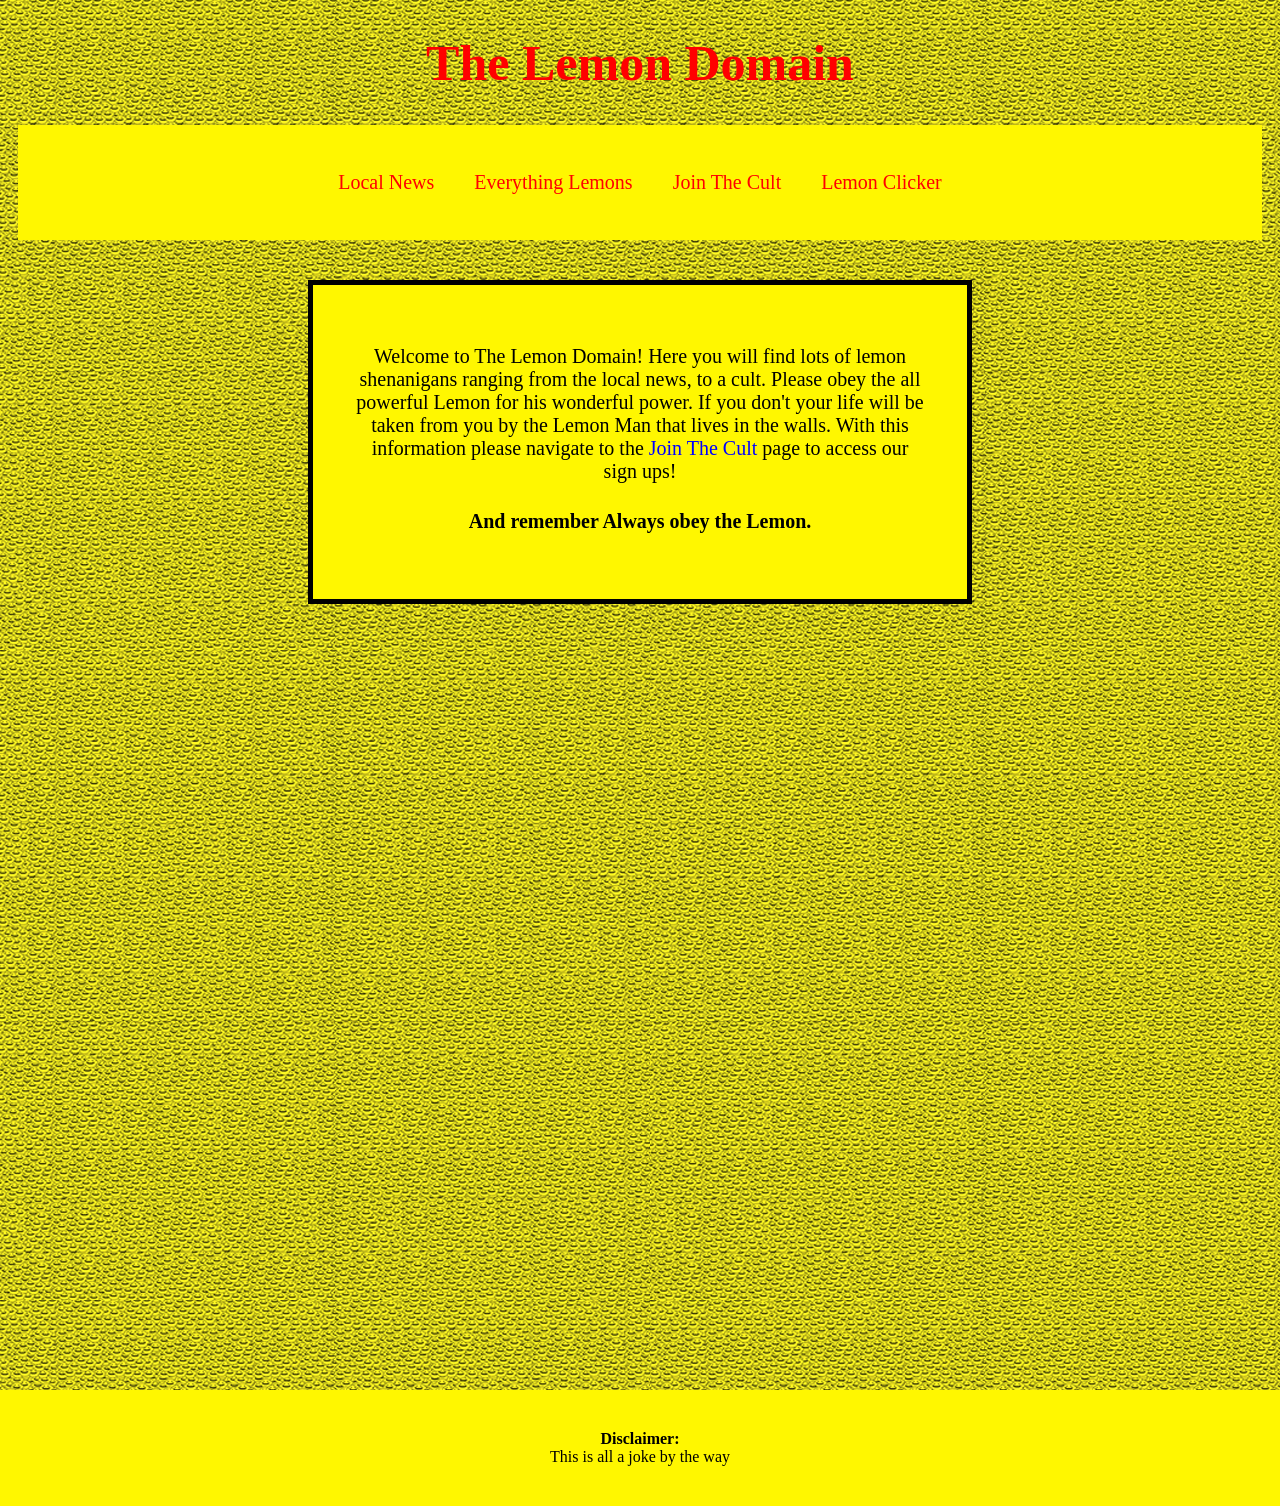
==== index.html @ 284a81d7 "Add files via upload" ====
<!DOCTYPE html>
<html>
<head>

<title>Lemon Homepage</title>


<link rel="stylesheet" href="lemonsite.css">

</head>

<body>

<h1>The Lemon Domain</h1>


<div class="nav">

<p><a class="navbarlinks" href="LemonNews.html">Local News</a></p>
<p><a class="navbarlinks" href="EverythingLemons.html">Everything Lemons</a></p>
<p><a class="navbarlinks" href="Jointhecult.html">Join The Cult</a></p>
<p><a class="navbarlinks" href="LemonClicker.html">Lemon Clicker</a></p>

</div>


<div class="welcometext">

<p>Welcome to The Lemon Domain! Here you will find lots of lemon shenanigans ranging from the local news,
to a cult. Please obey the all powerful Lemon for his wonderful power. If you don't 
your life will be taken from you by the Lemon Man that lives in the walls. With 
this information please navigate to the 
<a href="Jointhecult.html">Join The Cult</a> page to access our sign ups!
<h4>And remember Always obey the Lemon.</h4> </p>


</div>


<br><br><br><br><br><br><br><br><br><br><br><br><br><br><br><br><br><br><br><br><br>
<br><br><br><br><br><br><br><br><br><br><br><br><br><br><br><br><br><br><br><br><br>


<footer>
    
<b>Disclaimer:</b><br>
This is all a joke by the way</footer>


</body>
</html>
---- lemonsite.css ----
body{

background-image: url("lemonbg.png");


}


.nav{
display: flex;
justify-content: center;

padding: 10px;
margin: 10px;
background-color: #FFF700;


}


.navbarlinks{

display: flex;
justify-content: center;
padding: 10px;
margin: 10px;

background-color: #FFF700;
text-decoration: none;
color: red;
font-size: 20px;


}


.nav a:hover{
text-decoration: none;
font-size: 20px;
border-radius: 10px;
box-shadow: 6px 6px 28px 0px black;
	
}



h1{


display: flex;
justify-content: center;
color: red;
font-size: 50px;


}


.newsstory1{

background-color: cyan;
text-decoration: none;
border: 5px solid black;
margin: 20px 200px;

}


.newsstory1 p{


display: flex;
justify-content: center;

padding: 20px 10px;
margin: 20px 10px;


color: green;
font-size: 20px;
text-align: center;

}



.newsstory1 img{

margin-left: auto;
margin-right: auto;
display: block;
padding: 10px;


}








.newsstory2{

background-color: cyan;
text-decoration: none;
border: 5px solid black;
margin: 20px 200px;

}


.newsstory2 p{


display: flex;
justify-content: center;

padding: 20px 10px;
margin: 20px 10px;


color: green;
font-size: 20px;
text-align: center;

}


.newsstory2 img{

margin-left: auto;
margin-right: auto;
display: block;
padding: 10px;


}




.newsstory3{

background-color: cyan;
text-decoration: none;
border: 5px solid black;
margin: 20px 200px;

}


.newsstory3 p{


display: flex;
justify-content: center;

padding: 20px 10px;
margin: 20px 10px;


color: green;
font-size: 20px;
text-align: center;

}









.newsstory4{

background-color: cyan;
text-decoration: none;
border: 5px solid black;
margin: 20px 200px;

}


.newsstory4 p{


display: flex;
justify-content: center;

padding: 20px 10px;
margin: 20px 10px;


color: green;
font-size: 20px;
text-align: center;

}






.newsstory5{

background-color: cyan;
text-decoration: none;
border: 5px solid black;
margin: 20px 200px;

}


.newsstory5 p{


display: flex;
justify-content: center;

padding: 20px 10px;
margin: 20px 10px;


color: green;
font-size: 20px;
text-align: center;

}



.newsstory5 img{

margin-left: auto;
margin-right: auto;
display: block;
padding: 10px;


}
























footer{

padding: 40px;
margin: -10px;
background-color: #FFF700;
text-align: center;




}


.welcometext{

background-color: #FFF700;
padding: 40px;
margin: 40px 300px;
text-align: center;
font-size: 20px;
border: 5px solid black;

}

.welcometext a{

text-decoration: none;
color: blue;

}



.stats{

background-color: #FFF700;
padding: 40px;
margin: 40px 500px;
text-align: center;
font-size: 20px;
border: 5px solid black;


}


.stats h4{

text-align: center;


}






.stats p{
display: flex;
justify-content: center;
flex-direction: row;
background-color: orange;
margin: 10px 200px;
padding: 10px;
border: 5px solid black;

}
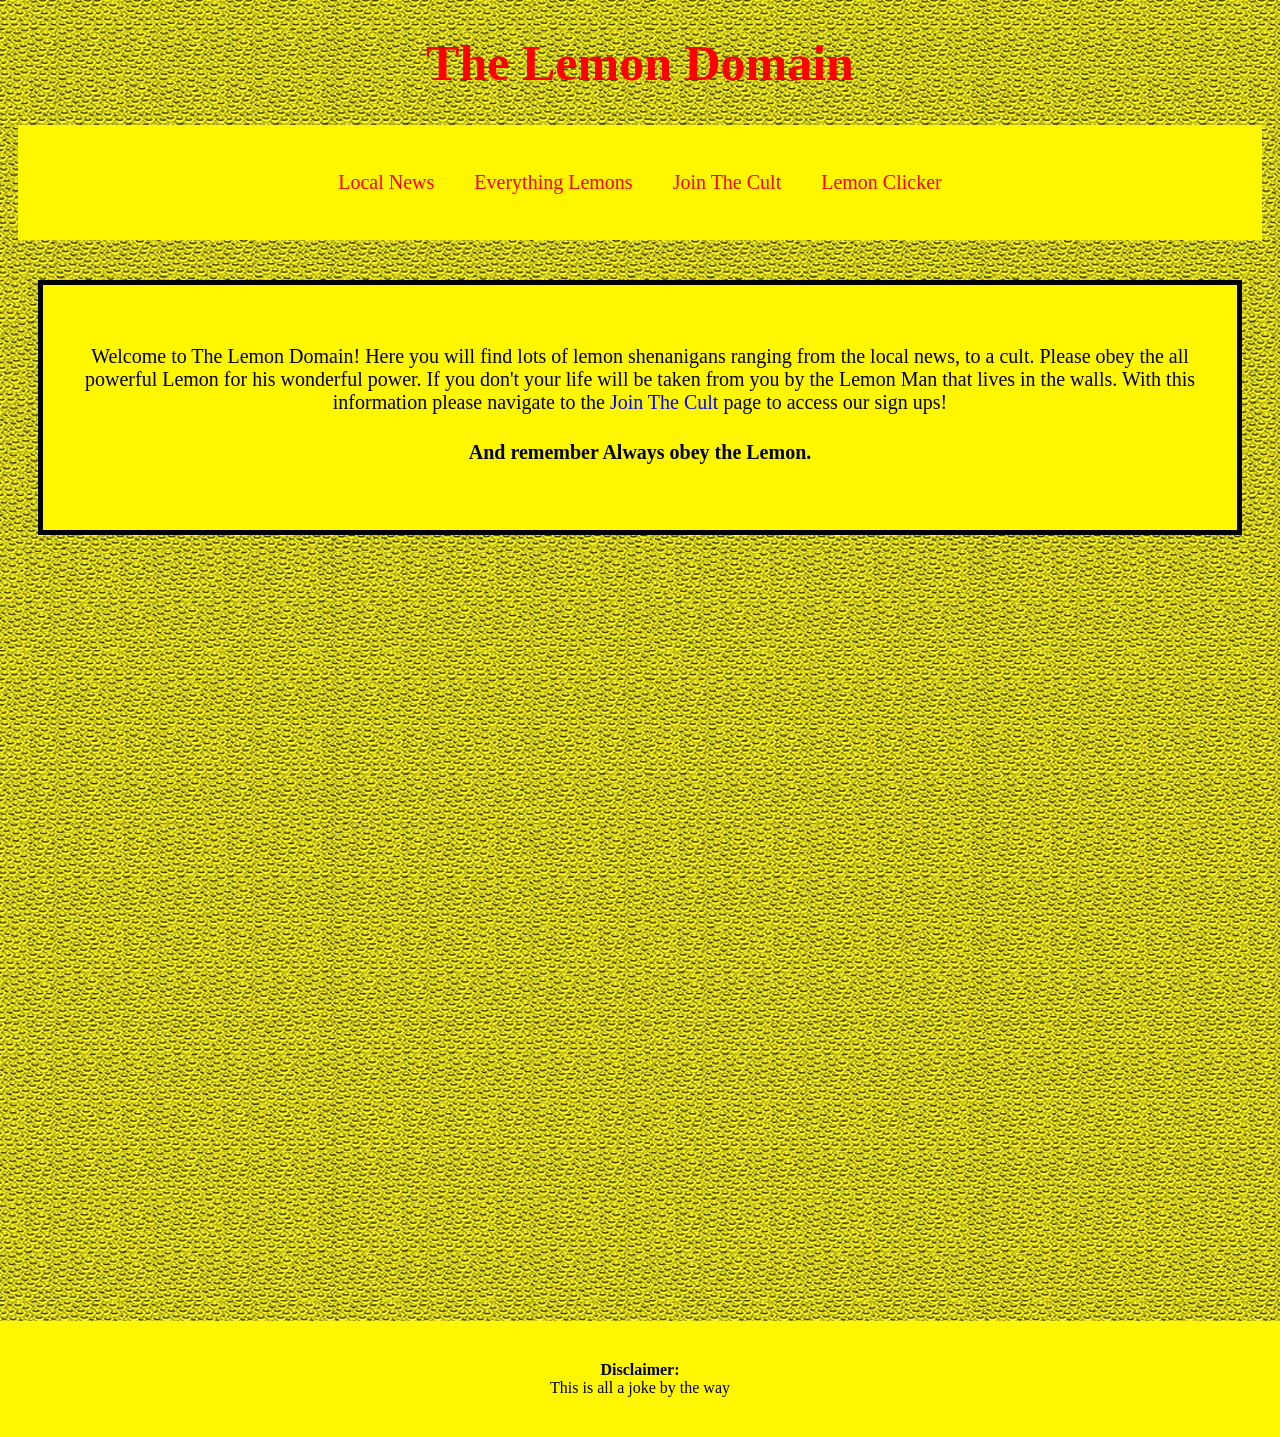
==== commit 712a2e02: "Add files via upload" ====
--- a/index.html
+++ b/index.html
@@ -6,6 +6,8 @@
 
 
 <link rel="stylesheet" href="lemonsite.css">
+
+<link rel="icon" type="x-icon" href="lemon_spin.ico">
 
 </head>
 
@@ -37,6 +39,7 @@
 </div>
 
 
+
 <br><br><br><br><br><br><br><br><br><br><br><br><br><br><br><br><br><br><br><br><br>
 <br><br><br><br><br><br><br><br><br><br><br><br><br><br><br><br><br><br><br><br><br>
 
@@ -44,7 +47,31 @@
 <footer>
     
 <b>Disclaimer:</b><br>
-This is all a joke by the way</footer>
+This is all a joke by the way
+
+</footer>
+
+
+
+
+<script>
+
+const cursor = document.getElementById('animated-cursor');
+
+document.addEventListener('mousemove', (e) => {
+  cursor.style.left = e.clientX + 'px';
+  cursor.style.top = e.clientY + 'px';
+});
+
+
+
+</script>
+
+
+
+
+
+
 
 
 </body>
--- a/lemonsite.css
+++ b/lemonsite.css
@@ -1,5 +1,9 @@
 
-
+html{
+
+cursor: url('cursor.png'), auto;
+
+}
 
 
 
@@ -8,7 +12,17 @@
 background-image: url("lemonbg.png");
 
 
-}
+
+}
+
+
+
+
+
+
+
+
+
 
 
 .nav{
@@ -30,6 +44,7 @@
 padding: 10px;
 margin: 10px;
 
+text-align: center;
 background-color: #FFF700;
 text-decoration: none;
 color: red;
@@ -44,7 +59,9 @@
 font-size: 20px;
 border-radius: 10px;
 box-shadow: 6px 6px 28px 0px black;
-	
+
+
+
 }
 
 
@@ -61,7 +78,7 @@
 }
 
 
-.newsstory1{
+.newsstory{
 
 background-color: cyan;
 text-decoration: none;
@@ -71,7 +88,7 @@
 }
 
 
-.newsstory1 p{
+.newsstory p{
 
 
 display: flex;
@@ -89,7 +106,7 @@
 
 
 
-.newsstory1 img{
+.newsstory img{
 
 margin-left: auto;
 margin-right: auto;
@@ -102,152 +119,6 @@
 
 
 
-
-
-
-
-.newsstory2{
-
-background-color: cyan;
-text-decoration: none;
-border: 5px solid black;
-margin: 20px 200px;
-
-}
-
-
-.newsstory2 p{
-
-
-display: flex;
-justify-content: center;
-
-padding: 20px 10px;
-margin: 20px 10px;
-
-
-color: green;
-font-size: 20px;
-text-align: center;
-
-}
-
-
-.newsstory2 img{
-
-margin-left: auto;
-margin-right: auto;
-display: block;
-padding: 10px;
-
-
-}
-
-
-
-
-.newsstory3{
-
-background-color: cyan;
-text-decoration: none;
-border: 5px solid black;
-margin: 20px 200px;
-
-}
-
-
-.newsstory3 p{
-
-
-display: flex;
-justify-content: center;
-
-padding: 20px 10px;
-margin: 20px 10px;
-
-
-color: green;
-font-size: 20px;
-text-align: center;
-
-}
-
-
-
-
-
-
-
-
-
-.newsstory4{
-
-background-color: cyan;
-text-decoration: none;
-border: 5px solid black;
-margin: 20px 200px;
-
-}
-
-
-.newsstory4 p{
-
-
-display: flex;
-justify-content: center;
-
-padding: 20px 10px;
-margin: 20px 10px;
-
-
-color: green;
-font-size: 20px;
-text-align: center;
-
-}
-
-
-
-
-
-
-.newsstory5{
-
-background-color: cyan;
-text-decoration: none;
-border: 5px solid black;
-margin: 20px 200px;
-
-}
-
-
-.newsstory5 p{
-
-
-display: flex;
-justify-content: center;
-
-padding: 20px 10px;
-margin: 20px 10px;
-
-
-color: green;
-font-size: 20px;
-text-align: center;
-
-}
-
-
-
-.newsstory5 img{
-
-margin-left: auto;
-margin-right: auto;
-display: block;
-padding: 10px;
-
-
-}
 
 
 
@@ -344,100 +215,382 @@
 
 
 
-
-
-
-
-
-
-
-
-
-
-
-
-
-
-
-
-
-
-
-
-
-
-
-
-
-
-
-
-
-
-
-
-
-
-
-
-
-
-
-
-
-
-
-
-
-
-
-
-
-
-
-
-
-
-
-
-
-
-
-
-
-
-
-
-
-
-
-
-
-
-
-
-
-
-
-
-
-
-
-
-
-
-
-
-
-
-
-
-
-
-
-
-
-
-
-
-
+.donolemon button{
+align-items: center;
+background-color: orange;
+margin: 20px;
+padding: 10px;
+border: 5px solid black;
+
+
+
+}
+
+
+.donolemon{
+
+background-color: #FFF700;
+padding: 40px;
+margin: 40px 50px;
+text-align: center;
+font-size: 20px;
+border: 5px solid black;
+
+
+
+
+}
+
+
+
+
+button{
+
+cursor: pointer;
+
+
+
+}
+
+
+
+
+
+
+
+
+
+
+
+
+
+
+
+
+
+
+
+
+
+
+
+
+
+
+
+
+
+
+
+
+
+@media only screen and (max-width: 1700px) {
+
+
+
+
+.welcometext{
+
+
+padding: 40px;
+margin: 40px 30px;
+
+font-size: 20px;
+
+
+}
+
+
+
+
+.stats{
+
+
+padding: 40px;
+margin: 40px 50px;
+
+font-size: 20px;
+
+
+
+}
+
+
+.stats p{
+
+
+
+margin: 10px 20px;
+padding: 10px;
+
+
+}
+
+
+
+
+
+
+
+
+}
+
+
+
+
+
+
+
+
+
+
+
+@media only screen and (max-width: 850px) {
+
+
+.newsstory{
+
+
+
+margin: 20px 30px;
+
+}
+
+
+.newsstory p{
+
+
+font-size: 16px;
+
+
+}
+
+
+
+.newsstory img{
+
+margin-left: auto;
+margin-right: auto;
+display: block;
+padding: 10px;
+
+
+}
+
+
+
+
+}
+
+
+@media only screen and (max-width: 650px){
+
+.stats{
+
+
+padding: 20px;
+margin: 20px 25px;
+
+font-size: 15px;
+
+
+
+}
+
+
+.stats p{
+
+
+
+margin: 5px 10px;
+padding: 5px;
+
+
+}
+
+
+}
+
+
+
+@media only screen and (max-width: 550px) {
+
+.nav{
+
+
+padding: 0px;
+margin: 0px;
+
+
+
+}
+
+
+.navbarlinks{
+
+
+padding: 5px;
+margin: 5px;
+
+
+
+font-size: 15px;
+
+
+}
+
+
+.nav a:hover{
+
+font-size: 15px;
+border-radius: 5px;
+box-shadow: 3px 3px 14px 0px black;
+	
+}
+
+
+
+
+}
+
+
+
+
+
+
+
+
+
+
+@media only screen and (max-width: 458px) {
+
+h1{
+font-size: 25px;
+
+
+}
+
+.welcometext{
+
+
+padding: 20px;
+margin: 20px 15px;
+
+font-size: 15px;
+
+
+}
+
+
+
+
+.stats{
+
+
+padding: 10px;
+margin: 10px 12.5px;
+
+font-size: 15px;
+
+
+
+}
+
+
+.stats p{
+
+
+
+margin: 2.5px 5px;
+padding: 2.5px;
+
+
+}
+
+
+
+
+
+}
+
+
+@media only screen and (max-width: 350px){
+
+
+.donolemon button{
+margin-left: auto;
+margin-right: auto;
+padding: 10px;
+align-items: center;
+
+
+
+}
+
+
+.donolemon{
+padding: 40px;
+margin-left: auto;
+margin-right: auto;
+font-size: 20px;
+
+
+}
+
+
+}
+
+
+
+
+
+@media only screen and (max-width: 300px) {
+
+.stats{
+
+
+padding: 5px;
+margin: 5px 6.25px;
+
+font-size: 15px;
+
+
+
+}
+
+
+.stats p{
+
+
+
+margin: 1.25px 2.5px;
+padding: 1.25px;
+
+
+}
+
+
+
+
+
+}
+
+
+
+
+
+
+
+
+
+
+
+
+
+
+
+
+
+
+
+
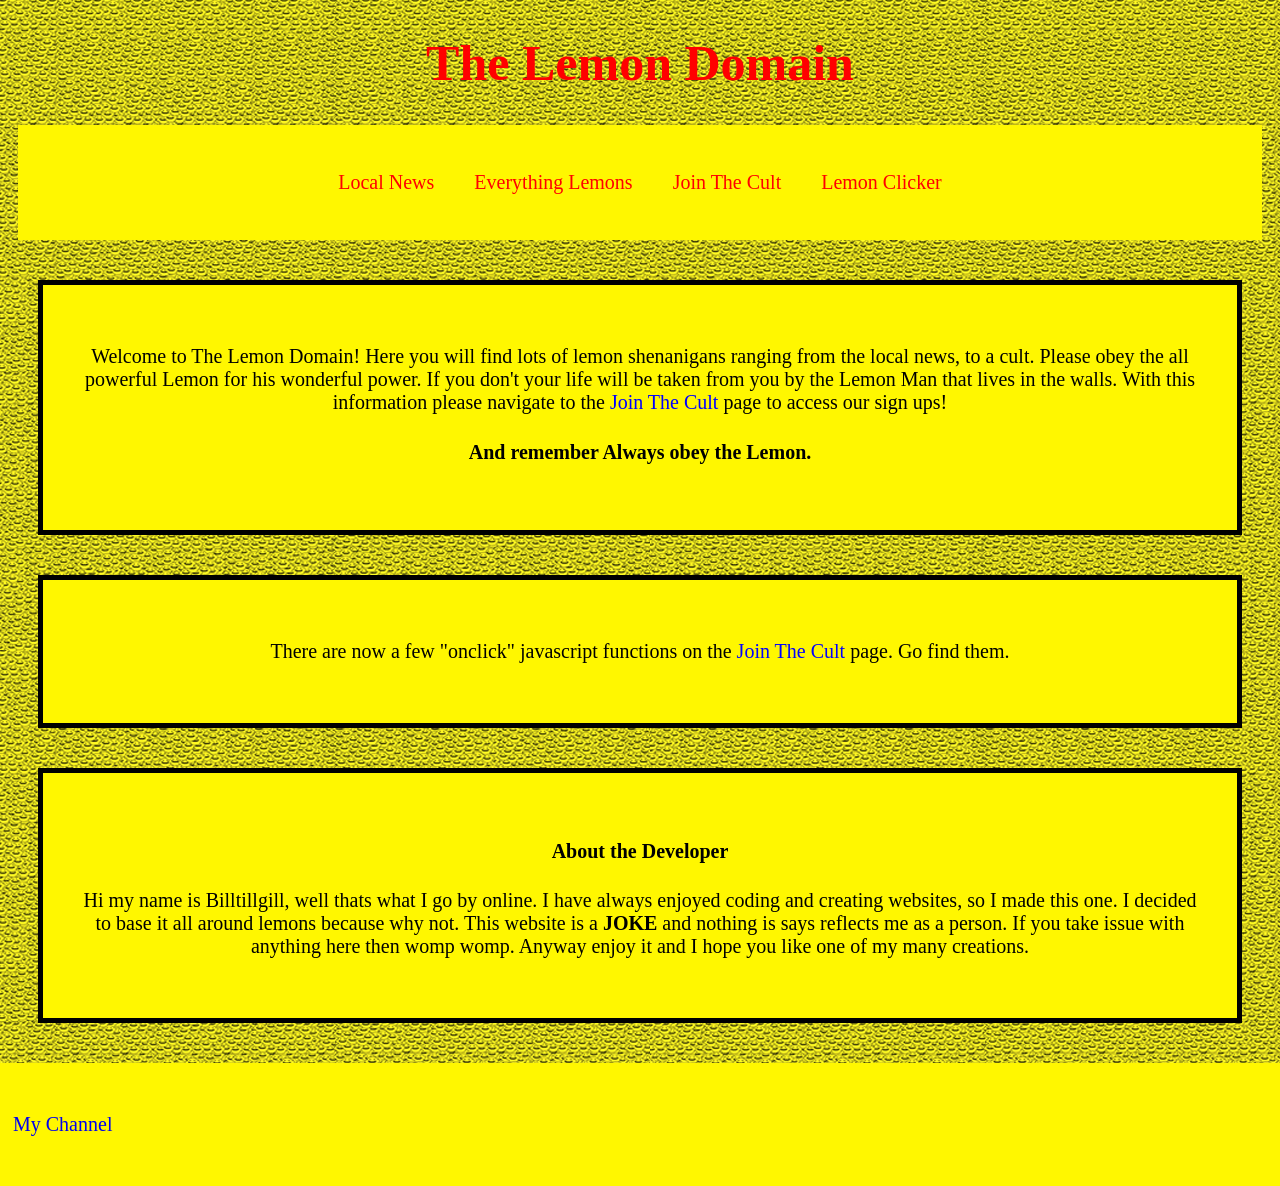
==== commit aae2c005: "Add files via upload" ====
--- a/index.html
+++ b/index.html
@@ -38,34 +38,43 @@
 
 </div>
 
+<div class="welcometext">
+<p>There are now a few "onclick" javascript functions on the <a href="Jointhecult.html">Join The Cult</a> page. Go find them.
+</p>
+</div>
 
 
-<br><br><br><br><br><br><br><br><br><br><br><br><br><br><br><br><br><br><br><br><br>
-<br><br><br><br><br><br><br><br><br><br><br><br><br><br><br><br><br><br><br><br><br>
+
+
+<div class="welcometext">
+<h4>About the Developer</h4>
+<p>Hi my name is Billtillgill, well thats what I go by online. I have always enjoyed coding and creating websites, so I made this one. I decided to base it all around lemons because why not. This website is a <b>JOKE</b> and nothing is says reflects me as a person. If you take issue with anything here then womp womp. Anyway enjoy it and I hope you like one of my many creations.</p>
+
+
+
+</div>
+
+
+
+
+
+
+
+
 
 
 <footer>
-    
-<b>Disclaimer:</b><br>
-This is all a joke by the way
+<p>
+<a href="https://www.youtube.com/@Billtillgill">My Channel</a><br>
+</p>
+
 
 </footer>
 
 
 
 
-<script>
 
-const cursor = document.getElementById('animated-cursor');
-
-document.addEventListener('mousemove', (e) => {
-  cursor.style.left = e.clientX + 'px';
-  cursor.style.top = e.clientY + 'px';
-});
-
-
-
-</script>
 
 
 
--- a/lemonsite.css
+++ b/lemonsite.css
@@ -135,20 +135,30 @@
 
 
 
-
-
-
-
+footer a{
+text-decoration: none;
+font-size: 20px;
+
+}
+
+
+footer p{
+text-decoration: none;
+display: flex;
+justify-content: flex-start;
+margin: 0px;
+padding: 10px 5px;
+
+
+}
 
 
 
 
 footer{
-
-padding: 40px;
-margin: -10px;
+margin: 0px -10px -10px;
+padding: 40px 10px;
 background-color: #FFF700;
-text-align: center;
 
 
 
@@ -247,15 +257,37 @@
 button{
 
 cursor: pointer;
-
-
-
-}
-
-
-
-
-
+text-wrap: wrap;
+
+
+}
+
+
+.inchargeof{
+
+background-color: #FFF700;
+padding: 40px;
+margin: 40px 50px;
+text-align: center;
+font-size: 20px;
+border: 5px solid black;
+
+
+
+
+}
+
+.inchargeof span{
+
+display: flex;
+justify-content: center;
+flex-direction: row;
+background-color: orange;
+margin: 10px 200px;
+padding: 10px;
+border: 5px solid black;
+
+}
 
 
 
@@ -328,7 +360,23 @@
 
 
 
-
+.inchargeof{
+padding: 40px;
+margin: 40px 50px;
+font-size: 20px;
+
+
+
+
+
+}
+
+.inchargeof span{
+margin: 10px 20px;
+padding: 10px;
+
+
+}
 
 
 
@@ -409,6 +457,32 @@
 }
 
 
+
+.inchargeof{
+padding: 20px;
+margin: 20px 25px;
+font-size: 15px;
+
+
+
+
+
+}
+
+.inchargeof span{
+margin: 5px 10px;
+padding: 5px;
+
+
+}
+
+
+
+
+
+
+
+
 }
 
 
@@ -485,11 +559,8 @@
 
 
 .stats{
-
-
 padding: 10px;
 margin: 10px 12.5px;
-
 font-size: 15px;
 
 
@@ -506,6 +577,27 @@
 
 
 }
+
+
+
+.inchargeof{
+padding: 10px;
+margin: 10px 12.5px;
+font-size: 15px;
+
+
+
+
+
+}
+
+.inchargeof span{
+margin: 2.5px 5px;
+padding: 2.5px;
+
+
+}
+
 
 
 
@@ -547,11 +639,8 @@
 @media only screen and (max-width: 300px) {
 
 .stats{
-
-
 padding: 5px;
 margin: 5px 6.25px;
-
 font-size: 15px;
 
 
@@ -560,9 +649,6 @@
 
 
 .stats p{
-
-
-
 margin: 1.25px 2.5px;
 padding: 1.25px;
 
@@ -570,27 +656,47 @@
 }
 
 
-
-
-
-}
-
-
-
-
-
-
-
-
-
-
-
-
-
-
-
-
-
-
-
-
+.inchargeof{
+padding: 5px;
+margin: 5px 6.25px;
+font-size: 15px;
+
+
+
+
+
+}
+
+.inchargeof span{
+margin: 1.25px 2.5px;
+padding: 1.25px;
+
+
+}
+
+
+
+
+
+
+}
+
+
+
+
+
+
+
+
+
+
+
+
+
+
+
+
+
+
+
+
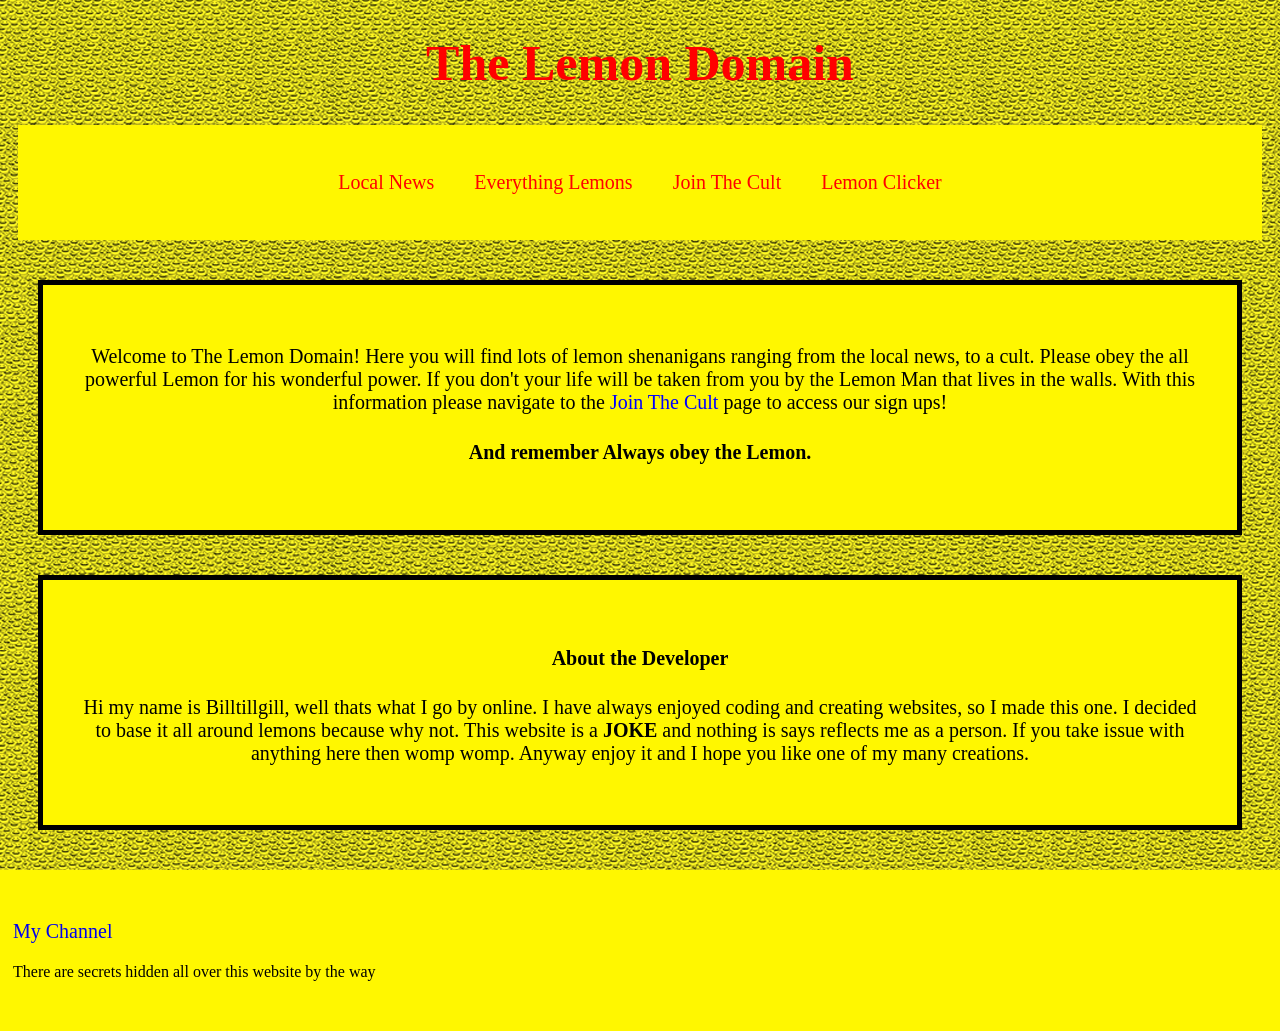
==== commit b2faa8ce: "Add files via upload" ====
--- a/index.html
+++ b/index.html
@@ -33,14 +33,9 @@
 your life will be taken from you by the Lemon Man that lives in the walls. With 
 this information please navigate to the 
 <a href="Jointhecult.html">Join The Cult</a> page to access our sign ups!
-<h4>And remember Always obey the Lemon.</h4> </p>
+<h4 onclick="obey()">And remember Always obey the Lemon.</h4> </p>
 
 
-</div>
-
-<div class="welcometext">
-<p>There are now a few "onclick" javascript functions on the <a href="Jointhecult.html">Join The Cult</a> page. Go find them.
-</p>
 </div>
 
 
@@ -49,9 +44,6 @@
 <div class="welcometext">
 <h4>About the Developer</h4>
 <p>Hi my name is Billtillgill, well thats what I go by online. I have always enjoyed coding and creating websites, so I made this one. I decided to base it all around lemons because why not. This website is a <b>JOKE</b> and nothing is says reflects me as a person. If you take issue with anything here then womp womp. Anyway enjoy it and I hope you like one of my many creations.</p>
-
-
-
 </div>
 
 
@@ -67,14 +59,40 @@
 <p>
 <a href="https://www.youtube.com/@Billtillgill">My Channel</a><br>
 </p>
-
-
+<div class="secrets">
+<p onclick="secrets()">There are secrets hidden all over this website by the way</p>
+</div>
 </footer>
 
 
 
 
+<script>
 
+function obey(){
+
+window.alert("Always Obey");
+
+
+
+}
+
+
+function secrets(){
+window.location.replace("cathail.html");
+
+
+
+
+
+
+}
+
+
+
+
+
+</script>
 
 
 
--- a/lemonsite.css
+++ b/lemonsite.css
@@ -17,6 +17,17 @@
 
 
 
+
+
+
+
+
+.secrets:hover{
+cursor: pointer;
+
+
+
+}
 
 
 
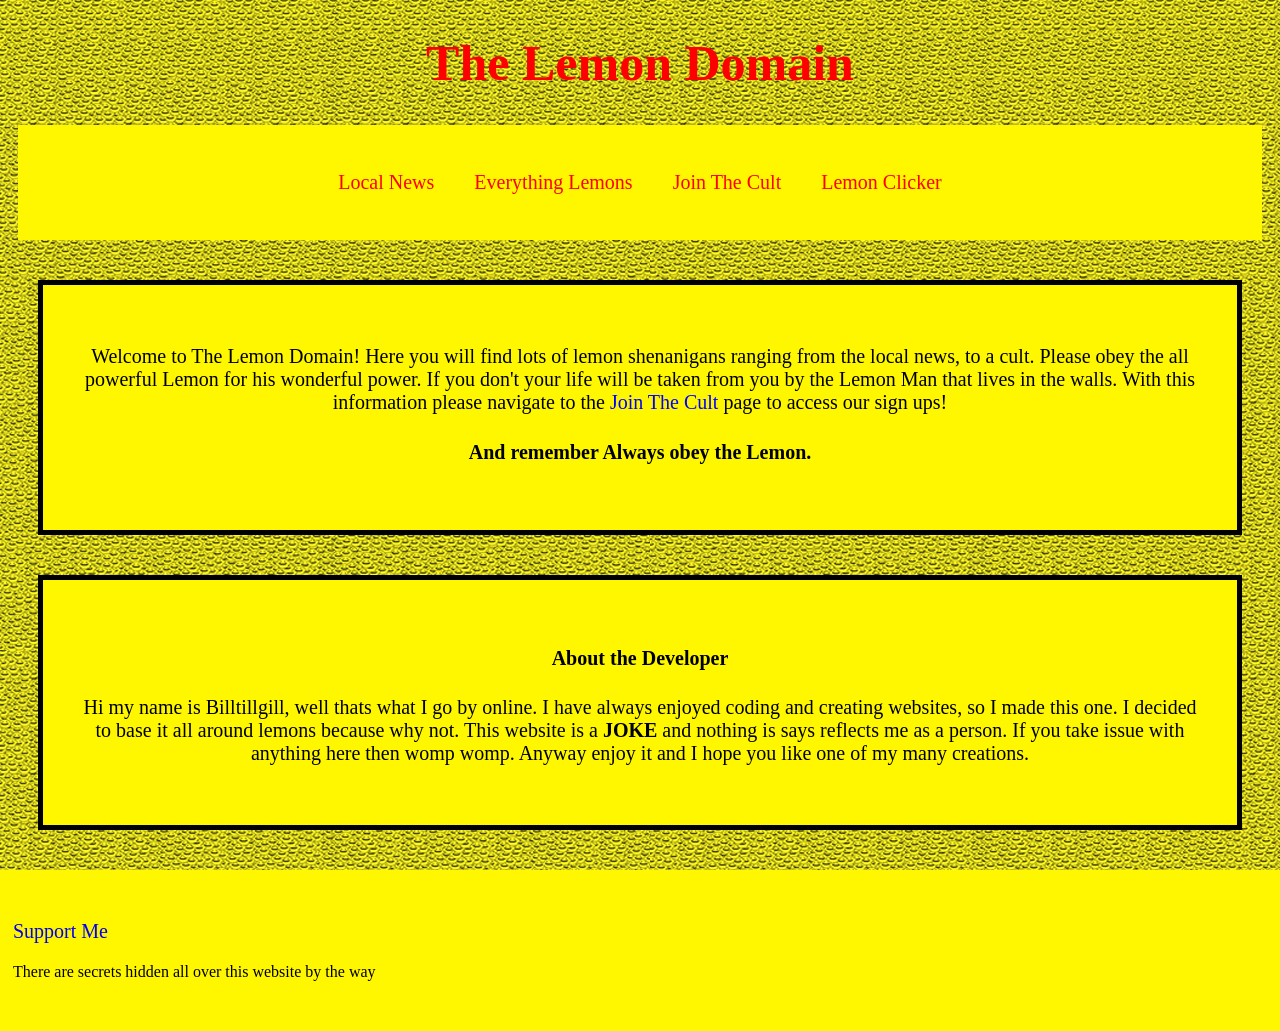
==== commit 401f3f10: "Add files via upload" ====
--- a/index.html
+++ b/index.html
@@ -8,6 +8,8 @@
 <link rel="stylesheet" href="lemonsite.css">
 
 <link rel="icon" type="x-icon" href="lemon_spin.ico">
+
+<script src="script.js"></script>
 
 </head>
 
@@ -57,8 +59,9 @@
 
 <footer>
 <p>
-<a href="https://www.youtube.com/@Billtillgill">My Channel</a><br>
+<a href="supportme.html">Support Me</a><br>
 </p>
+
 <div class="secrets">
 <p onclick="secrets()">There are secrets hidden all over this website by the way</p>
 </div>
@@ -67,32 +70,7 @@
 
 
 
-<script>
 
-function obey(){
-
-window.alert("Always Obey");
-
-
-
-}
-
-
-function secrets(){
-window.location.replace("cathail.html");
-
-
-
-
-
-
-}
-
-
-
-
-
-</script>
 
 
 
--- a/lemonsite.css
+++ b/lemonsite.css
@@ -23,7 +23,7 @@
 
 
 .secrets:hover{
-cursor: pointer;
+cursor:  pointer;
 
 
 
@@ -305,8 +305,326 @@
 
 
 
-
-
+.billythelemon{
+background-color: #FFF700;
+padding: 40px;
+margin: 40px 50px;
+border: 5px solid black;
+
+
+
+
+}
+
+
+.billythelemon h2{
+display: flex;
+justify-content: center;
+
+}
+
+
+
+.billythelemon img{
+width: 100%;
+
+
+
+}
+
+
+.billythelemon a{
+text-decoration: none;
+
+
+
+}
+
+
+.billythelemon p{
+display: flex;
+justify-content: center;
+
+}
+
+
+
+
+
+
+
+
+
+
+
+.stickgif{
+
+background-color: #FFF700;
+padding: 40px;
+margin: 40px 50px;
+border: 5px solid black;
+
+
+
+
+}
+
+
+.stickgif h2{
+display: flex;
+justify-content: center;
+
+
+}
+
+
+.stickgif img{
+
+width: 100%;
+
+
+
+}
+
+
+
+
+.lemmenu{
+display: flex;
+justify-content: center;
+align-items: center;
+background-color: #FFF700;
+padding: 40px;
+margin: 40px 50px;
+border: 5px solid black;
+
+}
+
+
+
+
+
+
+.supme{
+background-color: #FFF700;
+padding: 40px;
+margin: 40px 50px;
+text-align: center;
+font-size: 20px;
+border: 5px solid black;
+
+
+
+
+}
+
+
+
+.supme a{
+text-decoration: none;
+
+
+
+
+}
+
+
+
+
+
+
+
+
+
+
+
+/* Lemon Clicker */
+
+
+h3{
+
+color: red;
+background-color: #FFF700;
+padding: 10px;
+margin: 10px 650px;
+display: flex;
+justify-content: center;
+border: 5px solid black;
+
+
+}
+
+
+img{
+margin-left: auto;
+margin-right: auto;
+display: block;
+}
+
+#upam{
+
+display: none;
+
+}
+
+
+#mult{
+
+display: none;
+}
+
+#autoam{
+display: none;
+
+}
+
+#clickme button{
+padding: 5px;
+margin: 5px;
+width: 25%;
+color: red;
+background-color: #FFF700;
+font-size: 15px;
+
+}
+
+#clickme{
+display: flex;
+flex-direction: row;
+flex-wrap: wrap;
+
+}
+
+#clickup button{
+padding: 5px;
+margin: 5px;
+width: 15%;
+color: red;
+background-color: #FFF700;
+font-size: 15px;
+text-wrap: wrap;
+
+}
+
+
+#clickup{
+display: flex;
+flex-direction: row;
+flex-wrap: wrap;
+
+}
+
+button{
+padding: 5px;
+margin: 5px;
+width: 25%;
+color: red;
+background-color: #FFF700;
+font-size: 15px;
+
+}
+
+#multup{
+
+display: none;
+
+}
+
+.hid{
+
+
+display: none;
+
+
+}
+
+#multclick{
+
+display: none;
+
+
+}
+
+.hid2{
+
+display: none;
+
+}
+
+.clickH1{
+
+display: flex;
+
+}
+
+.disc{
+text-align: center;
+margin: 10px 650px;
+padding: 10px;
+background-color: #FFF700;
+color: red;
+font-size: 20px;
+border: 5px solid black;
+
+}
+
+
+#upmultxTV{
+
+display: none;
+
+
+}
+
+
+#clicksamounttext{
+background-color: #FFF700;
+margin: 10px 0px 10px 10px;
+padding: 5px 10px 5px;
+border-top: 5px solid black;
+border-bottom: 5px solid black;
+border-left: 5px solid black;
+
+}
+
+#count{
+
+background-color: #FFF700;
+margin: 10px 0px 10px;
+padding: 5px 10px 5px;
+border-top: 5px solid black;
+border-bottom: 5px solid black;
+border-right: 5px solid black;
+
+
+}
+
+
+
+
+
+/* Cat Hail */
+
+
+.cathail{
+display: flex;
+justify-content: center;
+align-items: center;
+
+}
+
+
+.text{
+display: flex;
+justify-content: center;
+align-items: center;
+
+background-color: orange;
+margin: auto;
+padding: auto;
+border: 5px solid black;
+
+}
 
 
 
@@ -392,10 +710,78 @@
 
 
 
-}
-
-
-
+.disc{
+margin: 10px 65px;
+padding: 10px;
+font-size: 20px;
+
+
+}
+
+h3{
+padding: 10px;
+margin: 10px 65px;
+
+
+
+}
+
+
+
+
+
+}
+
+
+
+
+
+
+
+@media only screen and (max-width: 1100px) {
+
+#clickup button{
+width: 25%;
+
+
+
+}
+
+
+
+
+}
+
+
+
+
+
+
+
+@media only screen and (max-width: 950px) {
+
+
+
+.lemmenu{
+padding: 20px;
+margin: 20px 50px 20px 50px;
+display: flex;
+justify-content: center;
+
+
+}
+
+
+.lemmenu img{
+width: 100%;
+
+
+}
+
+
+
+
+}
 
 
 
@@ -440,6 +826,51 @@
 
 
 }
+
+
+
+
+
+
+@media only screen and (max-width: 670px) {
+
+
+#clickup button{
+
+text-wrap: wrap;
+font-size: 10px;
+width: 40%;
+
+}
+
+
+button{
+
+text-wrap: wrap;
+font-size: 10px;
+
+
+}
+
+
+button p{
+
+text-wrap: wrap;
+font-size: 10px;
+
+
+}
+
+
+}
+
+
+
+
+
+
+
+
 
 
 @media only screen and (max-width: 650px){
@@ -535,6 +966,22 @@
 
 
 
+.stickgif h2{
+font-size: 20px;
+
+
+}
+
+
+.billythelemon h2{
+font-size: 20px;
+
+
+}
+
+
+
+
 
 }
 
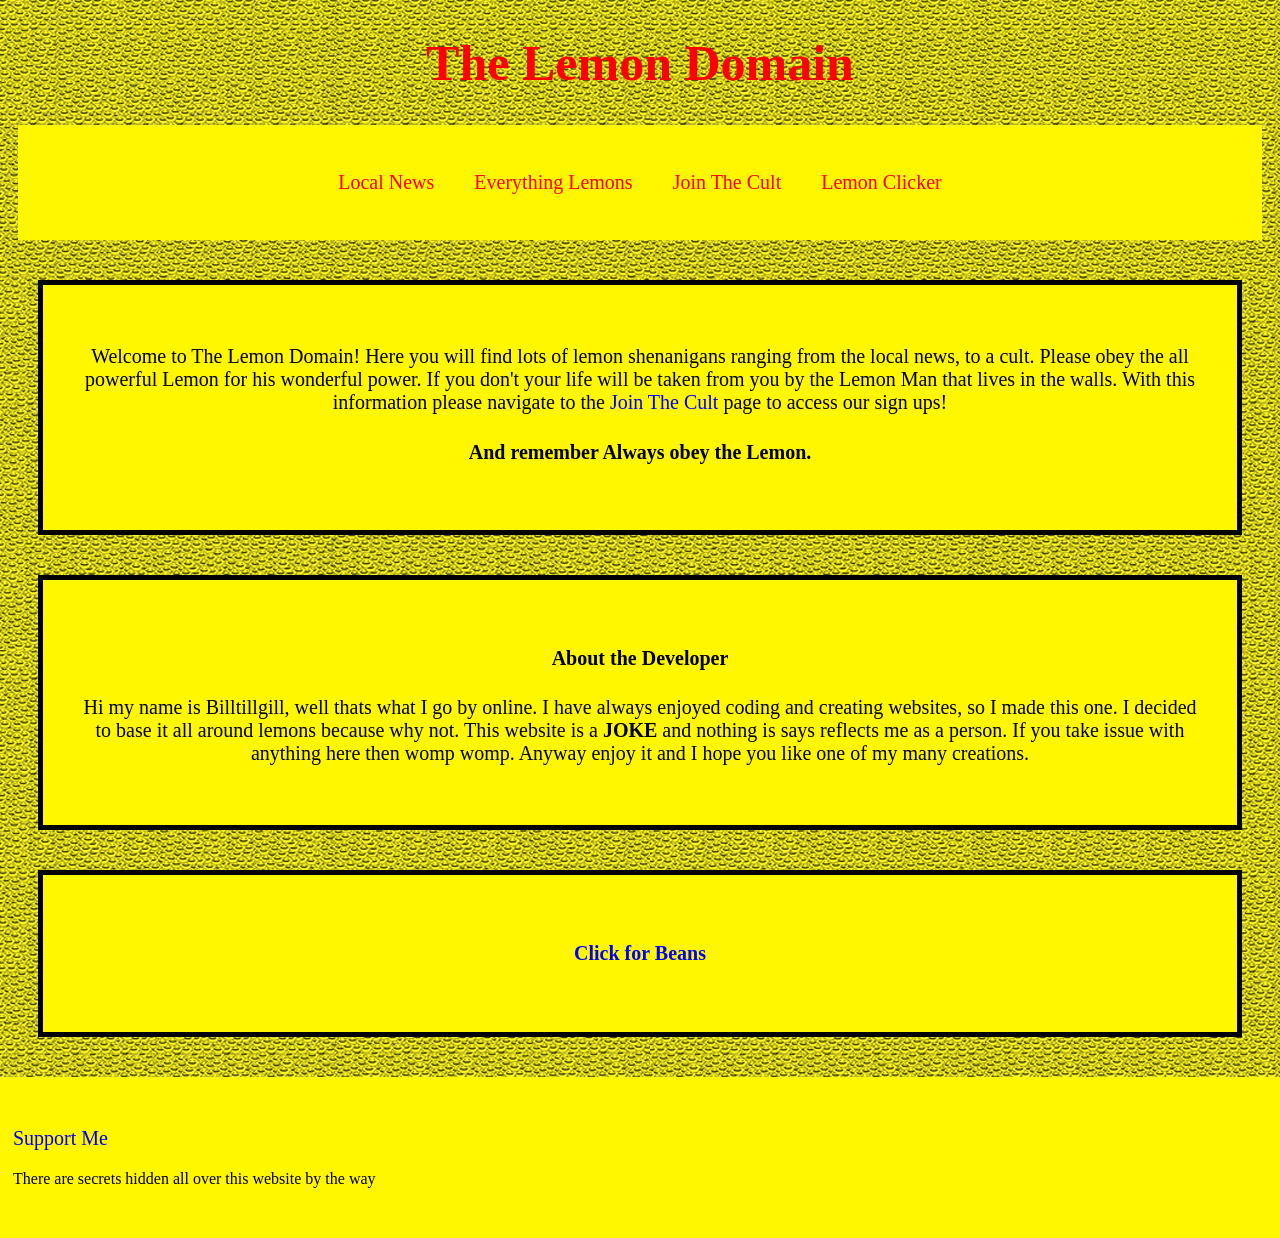
==== commit 756c6c25: "Add files via upload" ====
--- a/index.html
+++ b/index.html
@@ -51,7 +51,11 @@
 
 
 
+<div class="welcometext">
+<h4><a href="Beans.html">Click for Beans</a></h4>
 
+
+</div>
 
 
 
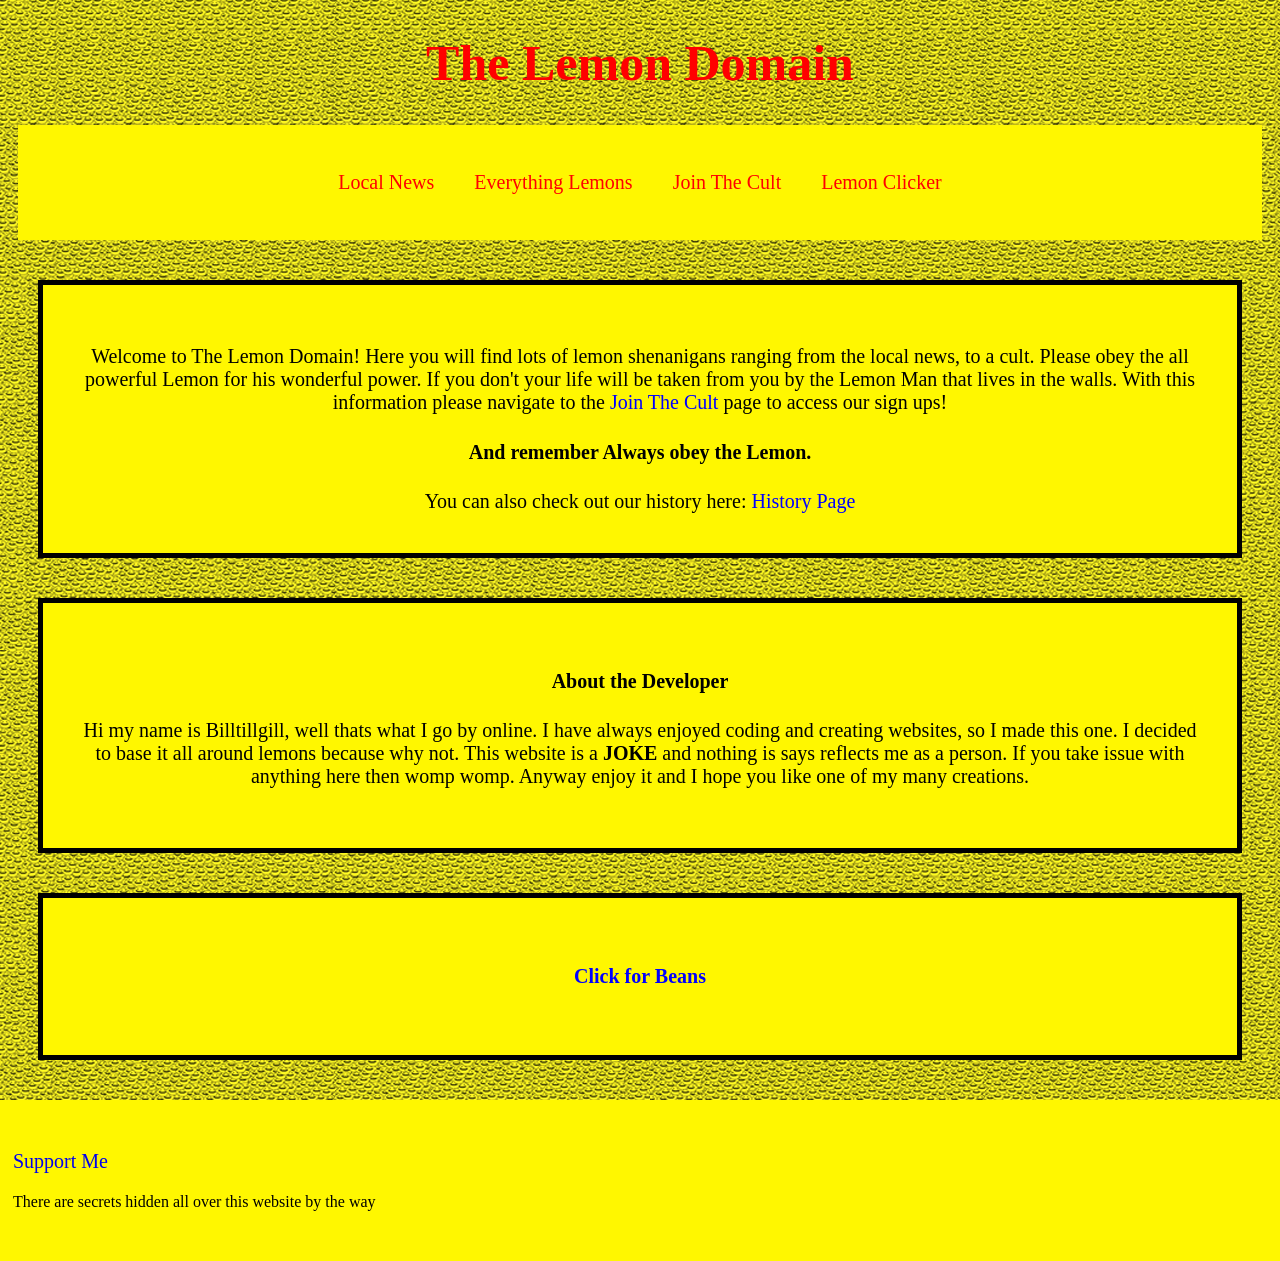
==== commit 09bbb30e: "Add files via upload" ====
--- a/index.html
+++ b/index.html
@@ -37,7 +37,7 @@
 <a href="Jointhecult.html">Join The Cult</a> page to access our sign ups!
 <h4 onclick="obey()">And remember Always obey the Lemon.</h4> </p>
 
-
+You can also check out our history here: <a href="history.html">History Page</a>
 </div>
 
 
--- a/lemonsite.css
+++ b/lemonsite.css
@@ -19,7 +19,7 @@
 
 
 
-
+ 
 
 
 .secrets:hover{
@@ -601,6 +601,41 @@
 
 
 
+#nukeButton{
+    
+    top: 15px;
+    right: 15px;
+
+    background: red;
+    color: white;
+
+    font-size: 20px;
+    font-weight: bold;
+
+    padding: 12px 20px;
+
+    border: 3px solid darkred;
+    border-radius: 10px;
+
+    cursor: pointer;
+}
+
+#nukeButton:hover{
+    background: darkred;
+}
+
+
+
+
+
+
+
+
+
+
+
+
+
 
 
 /* Cat Hail */
